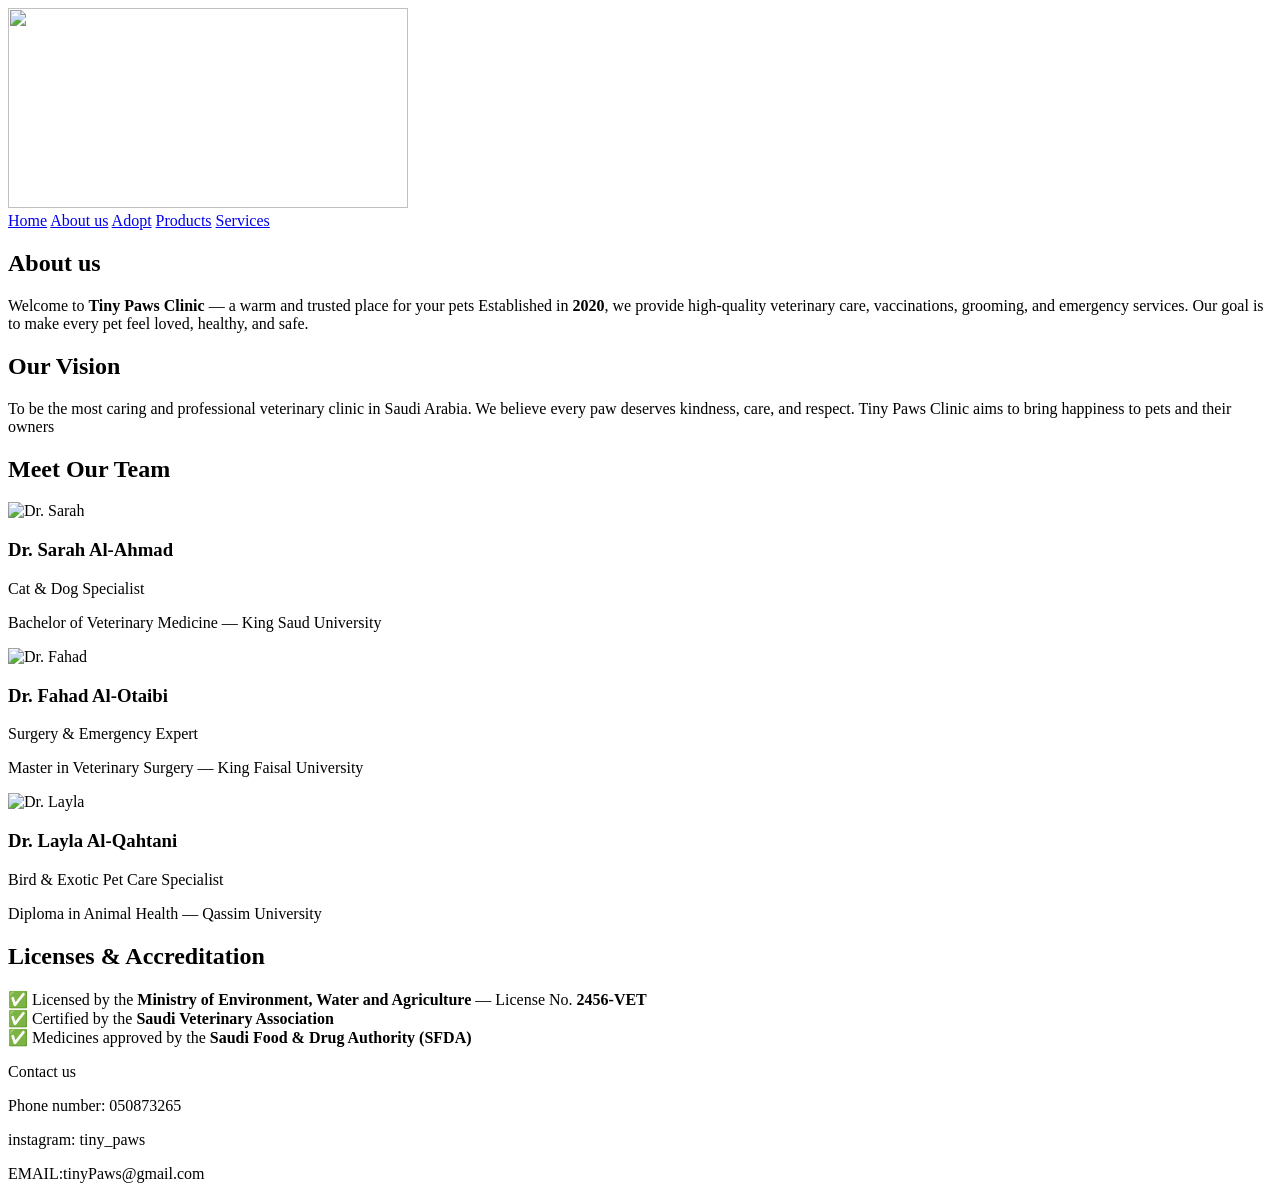
==== AboutUs.html @ 44917d5c "Create AboutUs.html for Tiny Paws Clinic This HTML file provides information about Tiny Paws Clinic," ====
<!DOCTYPE html>
<html lang="en">
<head>

        <link rel="stylesheet" type="text/css" href="mysheetproject1.css">

    <meta charset="UTF-8">
    <meta name="viewport" content="width=device-width, initial-scale=1.0">
    <title>Document</title>
</head>
<body>
      <img src="logoProject.jpeg" width="400" height="200">


<div class="nav_menu">
    <nav>
      <a href="indexx.html">Home</a>
        <a href="AboutUs.html">About us</a>
        <a href="Adopt.html">Adopt</a>
        <a href="Products.html">Products</a>
        <a href="Services.html">Services</a>
    
    </nav>
</div>

<div class="section">
    <h2>About us</h2> 
    <p>Welcome to <b>Tiny Paws Clinic</b> — a warm and trusted place for your pets 
      Established in <b>2020</b>, we provide high-quality veterinary care, vaccinations, grooming, and emergency services.  
      Our goal is to make every pet feel loved, healthy, and safe.</p></div>
      <div class="section">
        <h2>Our Vision</h2>
        <p>To be the most caring and professional veterinary clinic in Saudi Arabia.  
      We believe every paw deserves kindness, care, and respect.  
      Tiny Paws Clinic aims to bring happiness to pets and their owners</p>
      </div>
      <div class="section">
    <h2>Meet Our Team</h2>
    <div class="doctors">
      <div class="doctor-card">
        <img src="sara.jpeg"width="500"height="200" alt="Dr. Sarah">
        <h3>Dr. Sarah Al-Ahmad</h3>
        <p>Cat & Dog Specialist</p>
        <p>Bachelor of Veterinary Medicine — King Saud University</p>
      </div>

      <div class="doctor-card">
        <img src="fahad.jpeg"width="500"height="200" alt="Dr. Fahad">
        <h3>Dr. Fahad Al-Otaibi</h3>
        <p>Surgery & Emergency Expert</p>
        <p>Master in Veterinary Surgery — King Faisal University</p>
      </div>

      <div class="doctor-card">
        <img src="layla.jpeg"width="500"height="200" alt="Dr. Layla">
        <h3>Dr. Layla Al-Qahtani</h3>
        <p>Bird & Exotic Pet Care Specialist</p>
        <p>Diploma in Animal Health — Qassim University</p>
      </div>
    </div>
  </div>
    <div class="section">
    <h2>Licenses & Accreditation</h2>
    <p>
      ✅ Licensed by the <b>Ministry of Environment, Water and Agriculture</b> — License No. <b>2456-VET</b><br>
      ✅ Certified by the <b>Saudi Veterinary Association</b><br>
      ✅ Medicines approved by the <b>Saudi Food & Drug Authority (SFDA)</b>
    </p>
  </div>
     <div class="footer">
			<p>Contact us </p>
            <p>Phone number: 050873265</p>
			<P>instagram: tiny_paws</P>
			<p>EMAIL:tinyPaws@gmail.com</p>
		</div>	
</body>
</html>
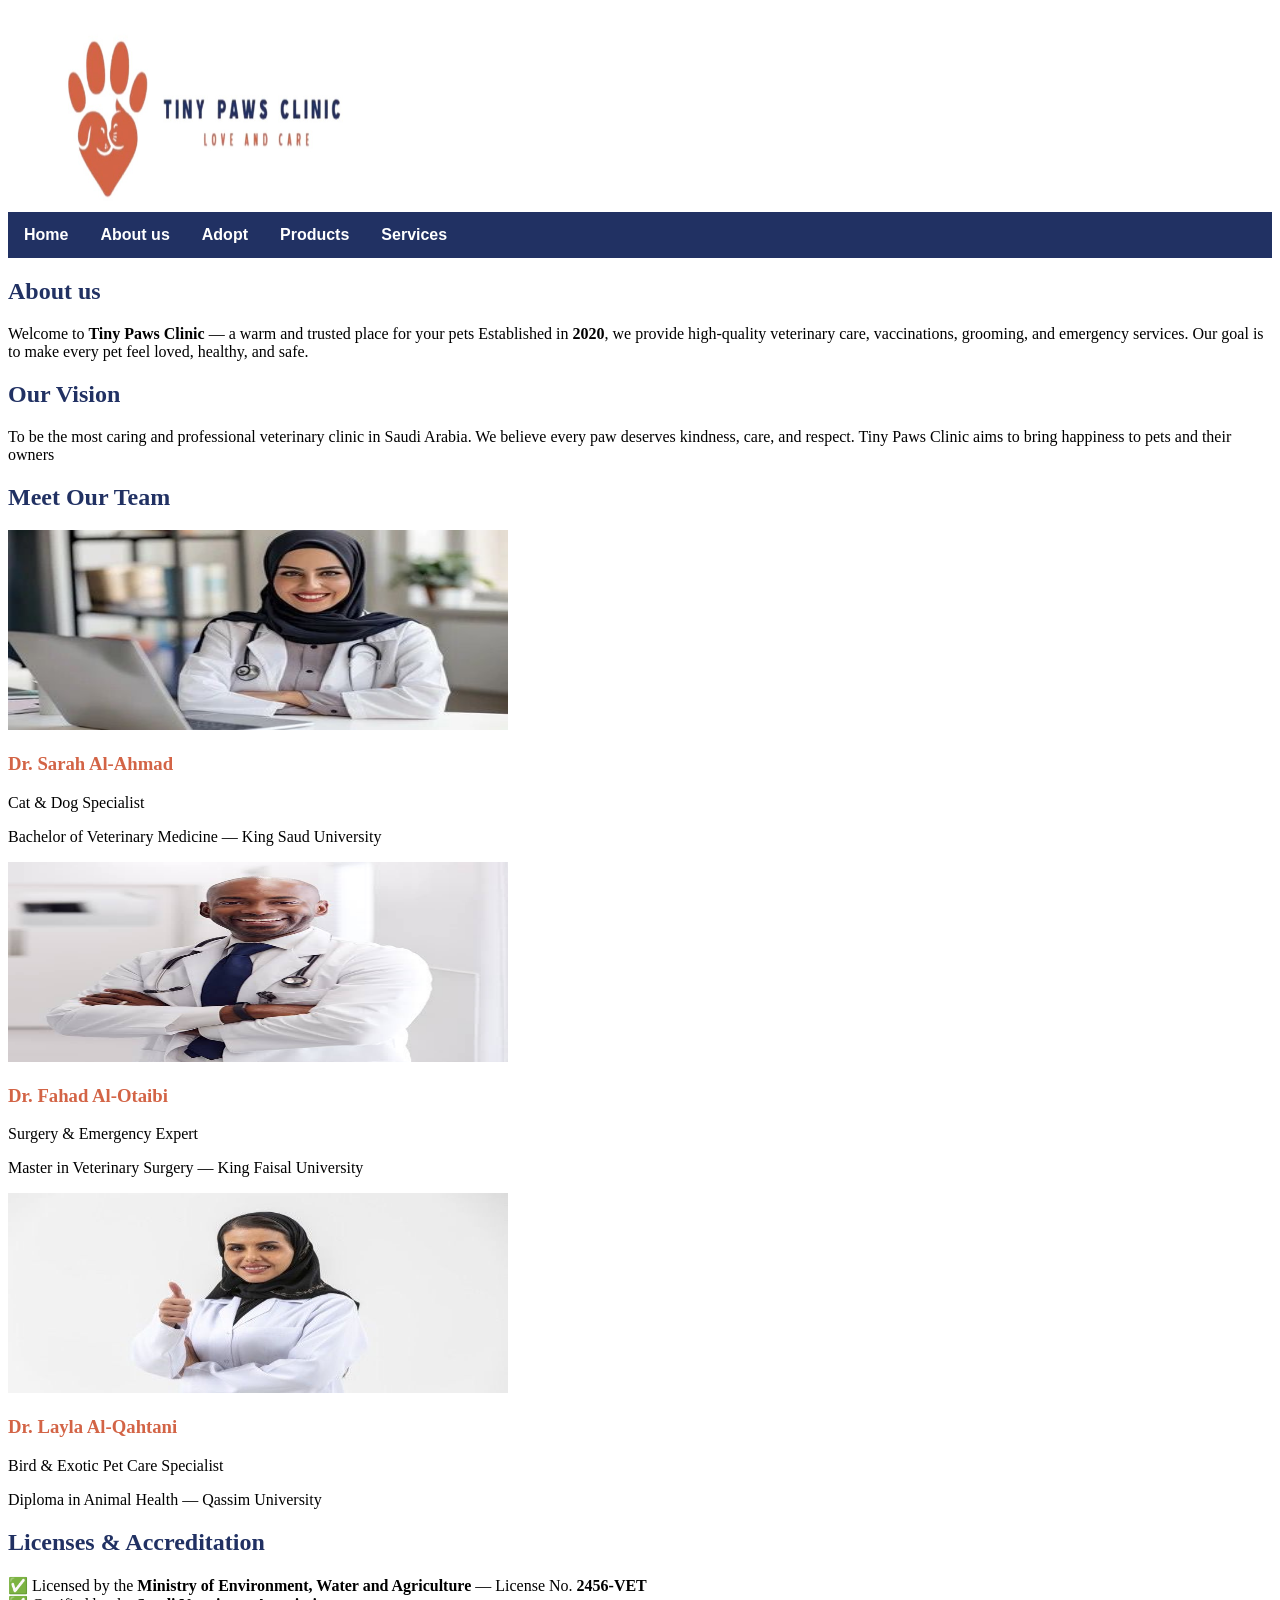
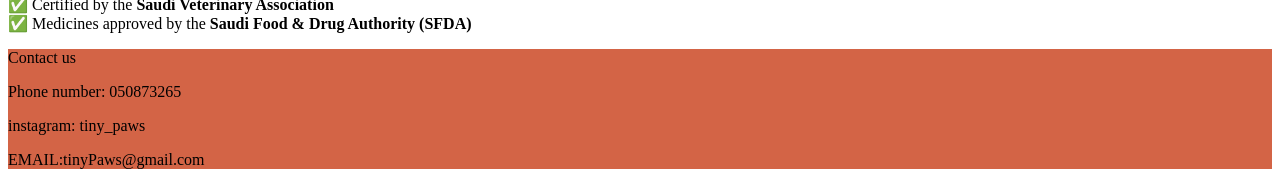
==== commit 970201cc: "Fix image filename case in AboutUs.html" ====
--- a/AboutUs.html
+++ b/AboutUs.html
@@ -9,12 +9,12 @@
     <title>Document</title>
 </head>
 <body>
-      <img src="logoProject.jpeg" width="400" height="200">
+      <img src="logoproject.jpeg" width="400" height="200">
 
 
 <div class="nav_menu">
     <nav>
-      <a href="indexx.html">Home</a>
+      <a href="index.html">Home</a>
         <a href="AboutUs.html">About us</a>
         <a href="Adopt.html">Adopt</a>
         <a href="Products.html">Products</a>
--- a/mysheetproject1.css
+++ b/mysheetproject1.css
@@ -0,0 +1,75 @@
+body{
+    background-image:url(projectt.jpeg);
+   background-repeat:no-repeat;
+   background-attachment: fixed;
+   background-size: cover ;
+}
+
+p{
+    text-align: left;
+
+}
+table{
+    text-align: center;
+}
+
+
+h1{
+   
+    color: #d36446;
+ text-align:center;
+}
+h2{
+   
+    color:#213163;
+ text-align:left;
+}
+h3{
+    color: #d36446;
+ text-align:left;
+}
+
+.nav_menu {
+ overflow: hidden;
+ background-color:#213163 ;
+ }
+
+ .nav_menu a {
+ float:inline-start;
+  font-family: Arial, Helvetica, sans-serif;
+ display: block;
+ color:white;
+ font-weight: bold;
+ text-align:center;
+ padding: 14px 16px;
+ text-decoration: none;
+ }
+
+ .nav_menu a:hover {
+ background-color: rgb(204, 216, 215);
+ color:#213163;
+ }
+
+ .footer{
+    background-color:#d36446 ;
+    text-align:auto;
+ }
+ 
+form{
+  margin-left: auto;
+  margin-right:auto;
+  width: 50%;
+  border: 1px solid;
+  text-align: center;
+  background-color: white;
+}
+
+table{ 
+margin-left: auto;
+  margin-right:auto;
+  width: 65%;
+  border: 1px solid;
+  text-align: center;
+  background-color: white;
+
+}
